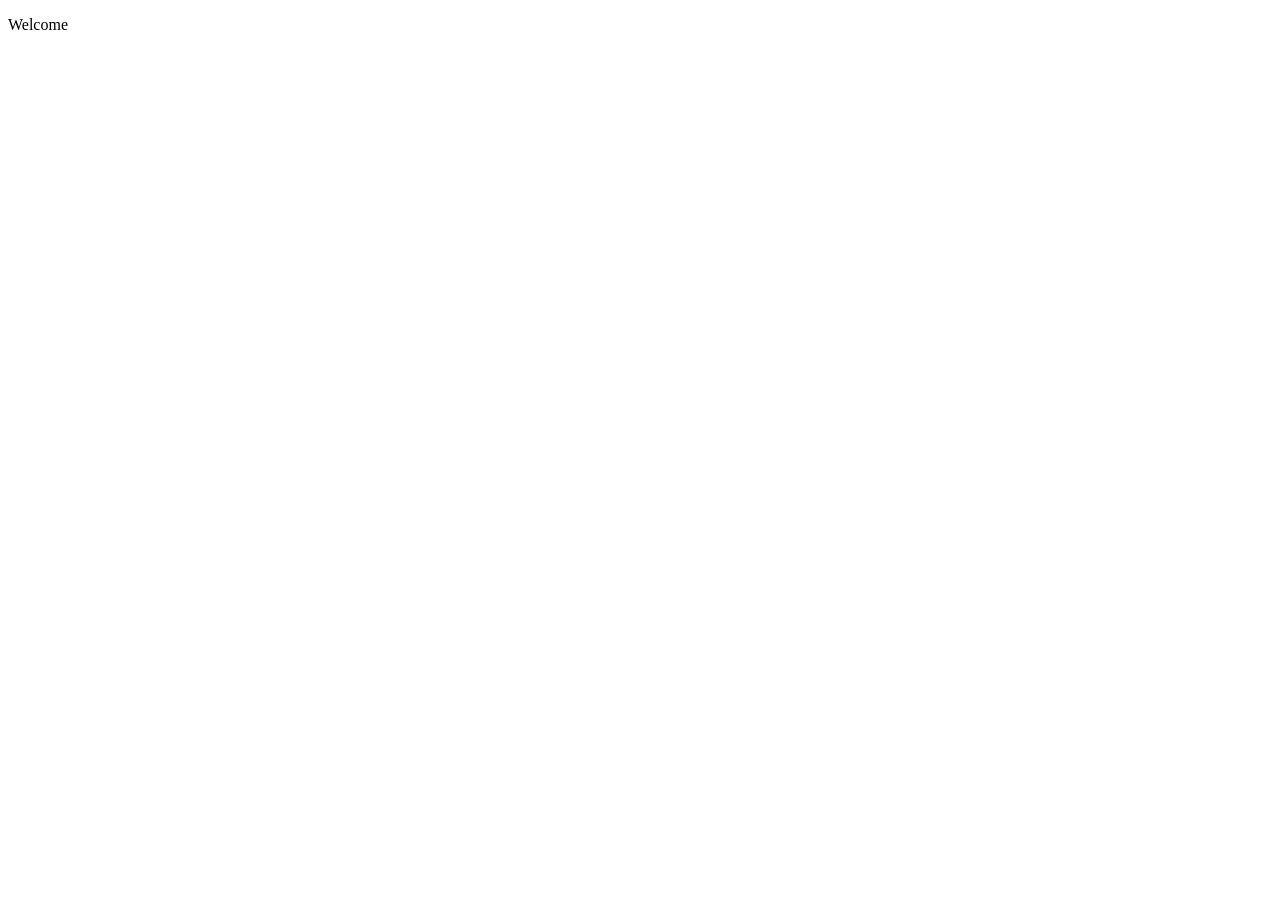
==== index.html @ 00d948d0 "Project created" ====
<!doctype html>
<html lang="en">
  <head>
    <meta charset="UTF-8" />
    <meta name="viewport" content="width=device-width, initial-scale=1.0" />
    <title>Document</title>
  </head>
  <body>
    <p>Welcome</p>
  </body>
</html>
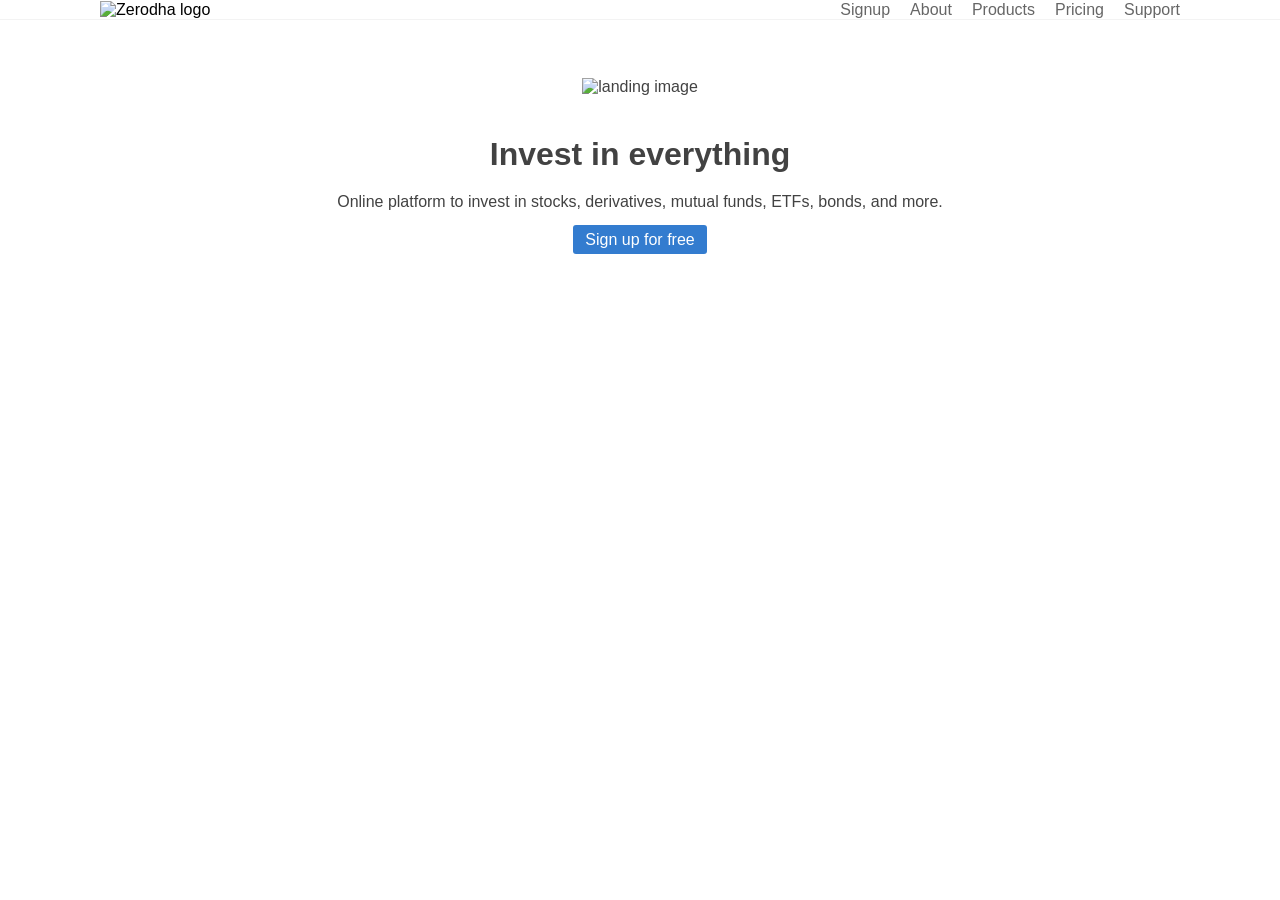
==== commit ace2ac47: "Zerodha hero scetion completed/" ====
--- a/index.html
+++ b/index.html
@@ -3,9 +3,41 @@
   <head>
     <meta charset="UTF-8" />
     <meta name="viewport" content="width=device-width, initial-scale=1.0" />
-    <title>Document</title>
+    <title>My first project in Cyber Success Zerodha</title>
+    <link rel="stylesheet" href="style.css" />
   </head>
   <body>
-    <p>Welcome</p>
+    <div class="header">
+      <img
+        class="logo-img"
+        src="https://zerodha.com/static/images/logo.svg"
+        alt="Zerodha logo"
+      />
+
+      <div class="header-right">
+        <a href="#">Signup</a>
+        <a href="#">About</a>
+        <a href="#">Products</a>
+        <a href="#">Pricing</a>
+        <a href="#">Support</a>
+      </div>
+    </div>
+    <br />
+
+    <div class="hero-section">
+      <img
+        src="https://zerodha.com/static/images/landing.svg"
+        alt="landing image"
+        class="hero-section-img"
+      />
+
+      <h1>Invest in everything</h1>
+      <p>
+        Online platform to invest in stocks, derivatives, mutual funds, ETFs,
+        bonds, and more.
+      </p>
+
+      <a href="#">Sign up for free</a>
+    </div>
   </body>
 </html>
--- a/style.css
+++ b/style.css
@@ -0,0 +1,58 @@
+* {
+  padding: 0%;
+  margin: 0%;
+  box-sizing: border-box;
+}
+
+body {
+  font-family: Arial;
+}
+
+.header {
+  display: flex;
+  justify-content: space-between;
+  padding: 0 100px;
+  height: 20px;
+  align-items: center;
+  border-bottom: 1px solid #f3f3f3;
+}
+
+.logo-img {
+  width: 130px;
+}
+
+.header-right {
+  display: flex;
+  gap: 20px;
+  font-family: arial;
+}
+.header-right a {
+  text-decoration: none;
+  color: #666;
+}
+
+.hero-section {
+  text-align: center;
+  color: #424242;
+}
+
+.hero-section-img {
+  width: 600px;
+  margin: 40px 0;
+}
+
+.hero-section h1 {
+  margin-bottom: 20px;
+}
+
+.hero-section p {
+  margin-bottom: 20px;
+}
+
+.hero-section a {
+  padding: 6px 12px;
+  background-color: rgba(37, 115, 204, 0.933);
+  color: white;
+  text-decoration: none;
+  border-radius: 3px;
+}
